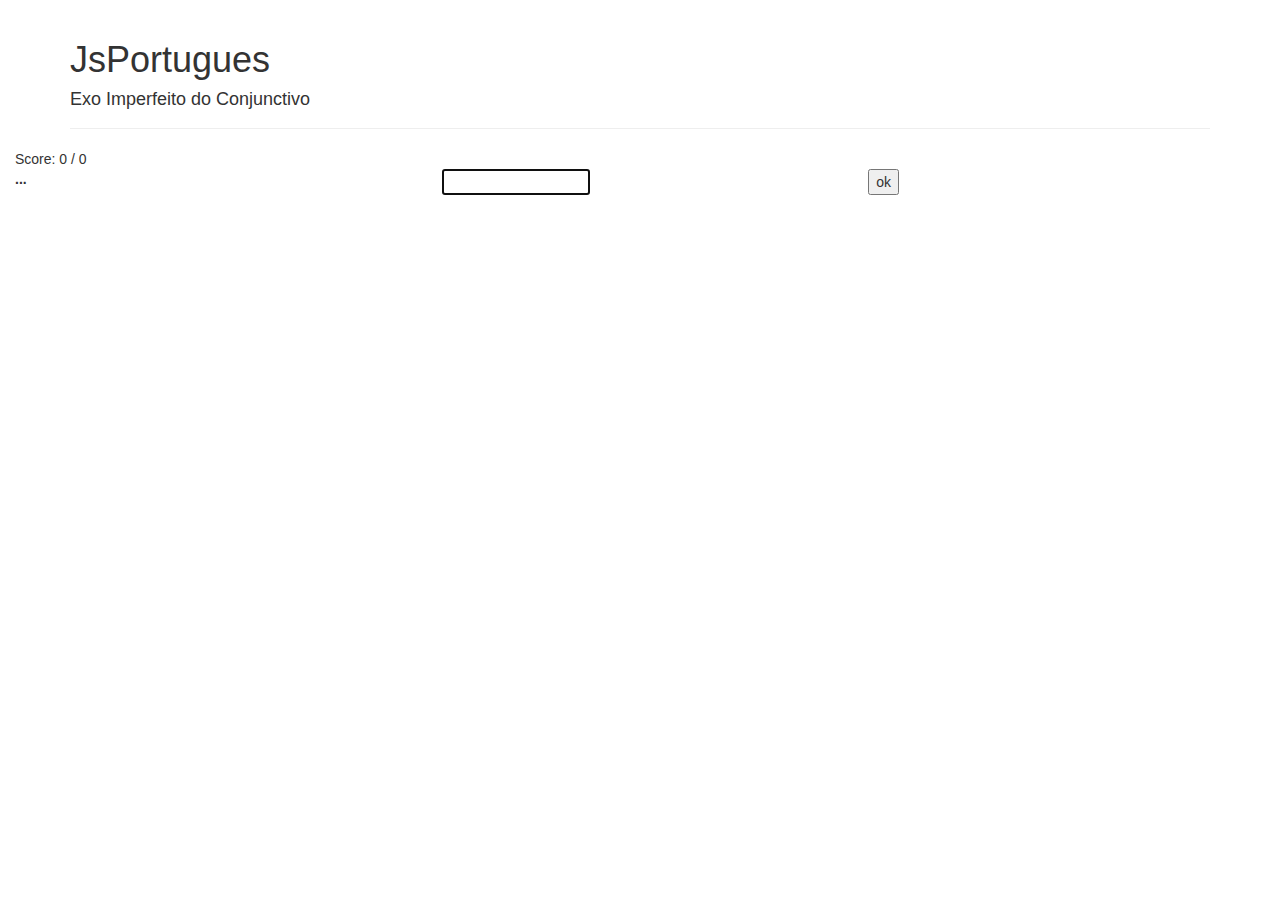
==== exo_random_imperfeitodoconjunctivo.html @ 8336bf06 "Backbone.js also used for exos preterito and imperfeito conjunctivo." ====
<!DOCTYPE=html>

<head>
  <title>JsPortugues - Exo Imperfeito do Conjunctivo</title>
  <link rel="shortcut icon" type="image/png" href="flag_icon_pt.gif" />
  
  
  <!-- Latest compiled and minified CSS -->
  <link rel="stylesheet" href="http://maxcdn.bootstrapcdn.com/bootstrap/3.2.0/css/bootstrap.min.css">
  <!-- jQuery library -->
  <script src="https://ajax.googleapis.com/ajax/libs/jquery/1.11.1/jquery.min.js"></script>
  <!-- Latest compiled JavaScript -->
  <script src="http://maxcdn.bootstrapcdn.com/bootstrap/3.2.0/js/bootstrap.min.js"></script>
  

  <script src="underscore-min.js"></script>
  <!--script src="http://ajax.cdnjs.com/ajax/libs/underscore.js/1.1.4/underscore-min.js"></script-->
  
  <script src="backbone-min.js"></script>
  <!--script src="http://ajax.cdnjs.com/ajax/libs/backbone.js/0.3.3/backbone-min.js"></script-->
  
  
  <script type="text/javascript" src="verb.js" charset="UTF-8"> </script>
  <script type="text/javascript" src="log.js" charset="UTF-8"> </script>
  <script type="text/javascript" src="imperfeitodoconjunctivo.js" charset="UTF-8"> </script>
  <script type="text/javascript" src="imperfeitodoconjunctivo.exo.js" charset="UTF-8"> </script>
  
  <!-- <meta name="viewport" content="width=device-width, initial-scale=1"/> -->
  <meta name="viewport" content="width=device-width, initial-scale=1.0, maximum-scale=1.0">
  <!--<link rel="stylesheet" type="text/css" href="jsportugues.css"> </style> -->
  <style> 
    .wrong {
        color: red;
    }

    .right {
        color: green;
    }
  </style>
</head>


<body>
    <div class="container">
    <div class="page-header">
      <h1>JsPortugues</h1>
      <h4>Exo Imperfeito do Conjunctivo</h4>
    </div>
  </div>
  
  <div class="container-fluid">
    <div id=score>...</div>
    <div class="row">
      <div class="col-xs-5 col-sm-4 col-md-4"><label id=question>...</label></div>
      <div class="col-xs-5 col-sm-4 col-md-4"><input type="text" id="useranswer"  size=15 autocapitalize="off" autofocus></input></div>
      <div class="col-xs-2 col-sm-4 col-md-4"><button id="submit">ok</button></div>
    </div>
    <div id=answerslog></div>
  </div>
  
  
  <script>
  
    // The answer submitting function
    function submitAnswer()
    {
      var useranswer = document.getElementById('useranswer').value;
      
      // Check that's not a compulsive press on ENTER
      if (useranswer === "") {
        return;
      }

      // Display the solution
      log_insert("answerslog", (useranswer === question.solution), useranswer, question.solutionFullText);
      
      // Let's go for the next question!
      refreshScore();
      refreshQuestion();
    }

    // Global exo context
    var question;
    var score = { nbSuccess: 0, nbFailure: 0 };

    function refreshQuestion() {
      question = createQuestion();
      document.getElementById('question').textContent = question.text;
      document.getElementById('useranswer').value = "";
    }

    function refreshScore() {
      document.getElementById('score').textContent = "Score:  " + score.nbSuccess + " / " + (score.nbSuccess + score.nbFailure);
    }


    // Init DOM
    document.getElementById('submit').onclick = submitAnswer;
    document.body.onkeydown = function(event) { if(event.keyCode == 13) { submitAnswer(); } };
    refreshScore();
    refreshQuestion();
    
  </script>

</body>
---- jsportugues.css ----
body {
    background-color: DarkSlateGray;
    font-family: "Arial";
    color: white;
    font-size: 20px;
}

h1 {
    color: lime;
    text-align: center;
}

.wrong {
    color: red;
}

.right {
    color: lime;
}
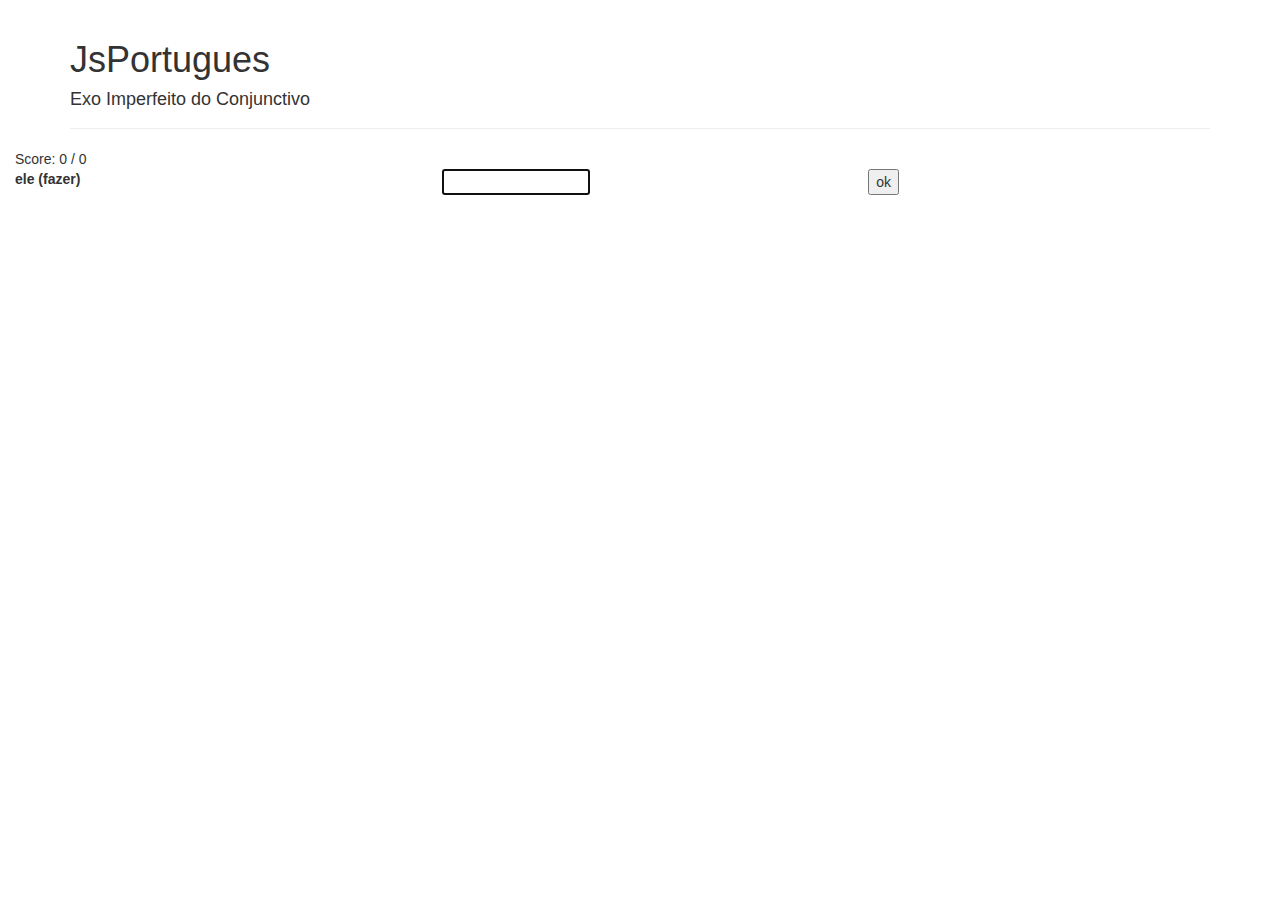
==== commit c7d87e17: "Global methods 'subjects', 'createQuestion', 'nopreterito', 'nopresentedoconjunctivo', 'noimperfeito" ====
--- a/exo_random_imperfeitodoconjunctivo.html
+++ b/exo_random_imperfeitodoconjunctivo.html
@@ -3,32 +3,32 @@
 <head>
   <title>JsPortugues - Exo Imperfeito do Conjunctivo</title>
   <link rel="shortcut icon" type="image/png" href="flag_icon_pt.gif" />
-  
-  
+
+
   <!-- Latest compiled and minified CSS -->
   <link rel="stylesheet" href="http://maxcdn.bootstrapcdn.com/bootstrap/3.2.0/css/bootstrap.min.css">
   <!-- jQuery library -->
   <script src="https://ajax.googleapis.com/ajax/libs/jquery/1.11.1/jquery.min.js"></script>
   <!-- Latest compiled JavaScript -->
   <script src="http://maxcdn.bootstrapcdn.com/bootstrap/3.2.0/js/bootstrap.min.js"></script>
-  
+
 
   <script src="underscore-min.js"></script>
   <!--script src="http://ajax.cdnjs.com/ajax/libs/underscore.js/1.1.4/underscore-min.js"></script-->
-  
+
   <script src="backbone-min.js"></script>
   <!--script src="http://ajax.cdnjs.com/ajax/libs/backbone.js/0.3.3/backbone-min.js"></script-->
-  
-  
+
+
   <script type="text/javascript" src="verb.js" charset="UTF-8"> </script>
   <script type="text/javascript" src="log.js" charset="UTF-8"> </script>
   <script type="text/javascript" src="imperfeitodoconjunctivo.js" charset="UTF-8"> </script>
   <script type="text/javascript" src="imperfeitodoconjunctivo.exo.js" charset="UTF-8"> </script>
-  
+
   <!-- <meta name="viewport" content="width=device-width, initial-scale=1"/> -->
   <meta name="viewport" content="width=device-width, initial-scale=1.0, maximum-scale=1.0">
   <!--<link rel="stylesheet" type="text/css" href="jsportugues.css"> </style> -->
-  <style> 
+  <style>
     .wrong {
         color: red;
     }
@@ -47,7 +47,7 @@
       <h4>Exo Imperfeito do Conjunctivo</h4>
     </div>
   </div>
-  
+
   <div class="container-fluid">
     <div id=score>...</div>
     <div class="row">
@@ -57,15 +57,15 @@
     </div>
     <div id=answerslog></div>
   </div>
-  
-  
+
+
   <script>
-  
+
     // The answer submitting function
     function submitAnswer()
     {
       var useranswer = document.getElementById('useranswer').value;
-      
+
       // Check that's not a compulsive press on ENTER
       if (useranswer === "") {
         return;
@@ -73,7 +73,7 @@
 
       // Display the solution
       log_insert("answerslog", (useranswer === question.solution), useranswer, question.solutionFullText);
-      
+
       // Let's go for the next question!
       refreshScore();
       refreshQuestion();
@@ -84,7 +84,7 @@
     var score = { nbSuccess: 0, nbFailure: 0 };
 
     function refreshQuestion() {
-      question = createQuestion();
+      question = JsPortugues.createQuestion();
       document.getElementById('question').textContent = question.text;
       document.getElementById('useranswer').value = "";
     }
@@ -99,7 +99,7 @@
     document.body.onkeydown = function(event) { if(event.keyCode == 13) { submitAnswer(); } };
     refreshScore();
     refreshQuestion();
-    
+
   </script>
 
 </body>
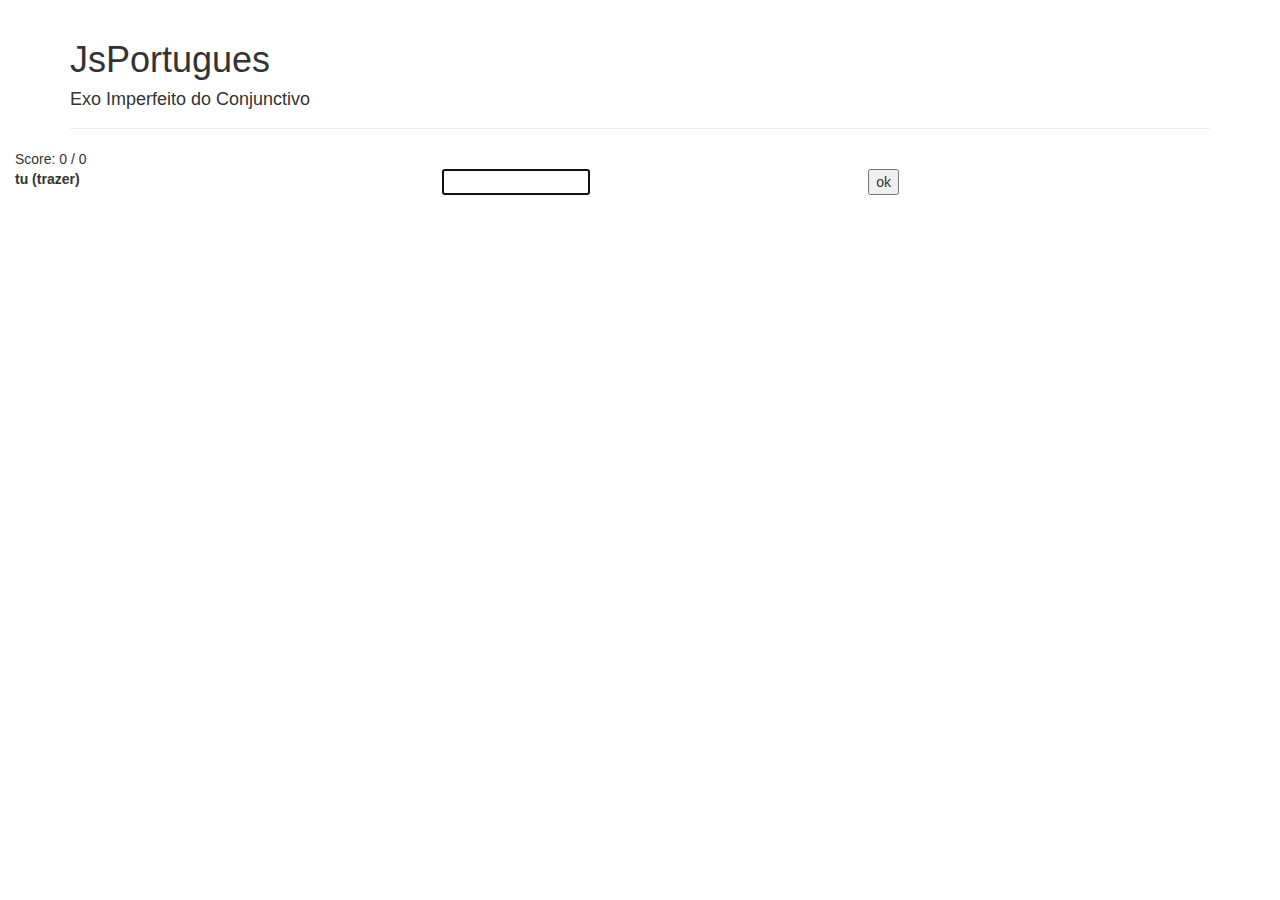
==== commit 14413a69: "All 'createQuestion' methods are now on JsPortugues.exercisios.<tempo>.createQuestion." ====
--- a/exo_random_imperfeitodoconjunctivo.html
+++ b/exo_random_imperfeitodoconjunctivo.html
@@ -84,7 +84,7 @@
     var score = { nbSuccess: 0, nbFailure: 0 };
 
     function refreshQuestion() {
-      question = JsPortugues.createQuestion();
+      question = JsPortugues.exercises.imperfeitodoconjunctivo.createQuestion();
       document.getElementById('question').textContent = question.text;
       document.getElementById('useranswer').value = "";
     }
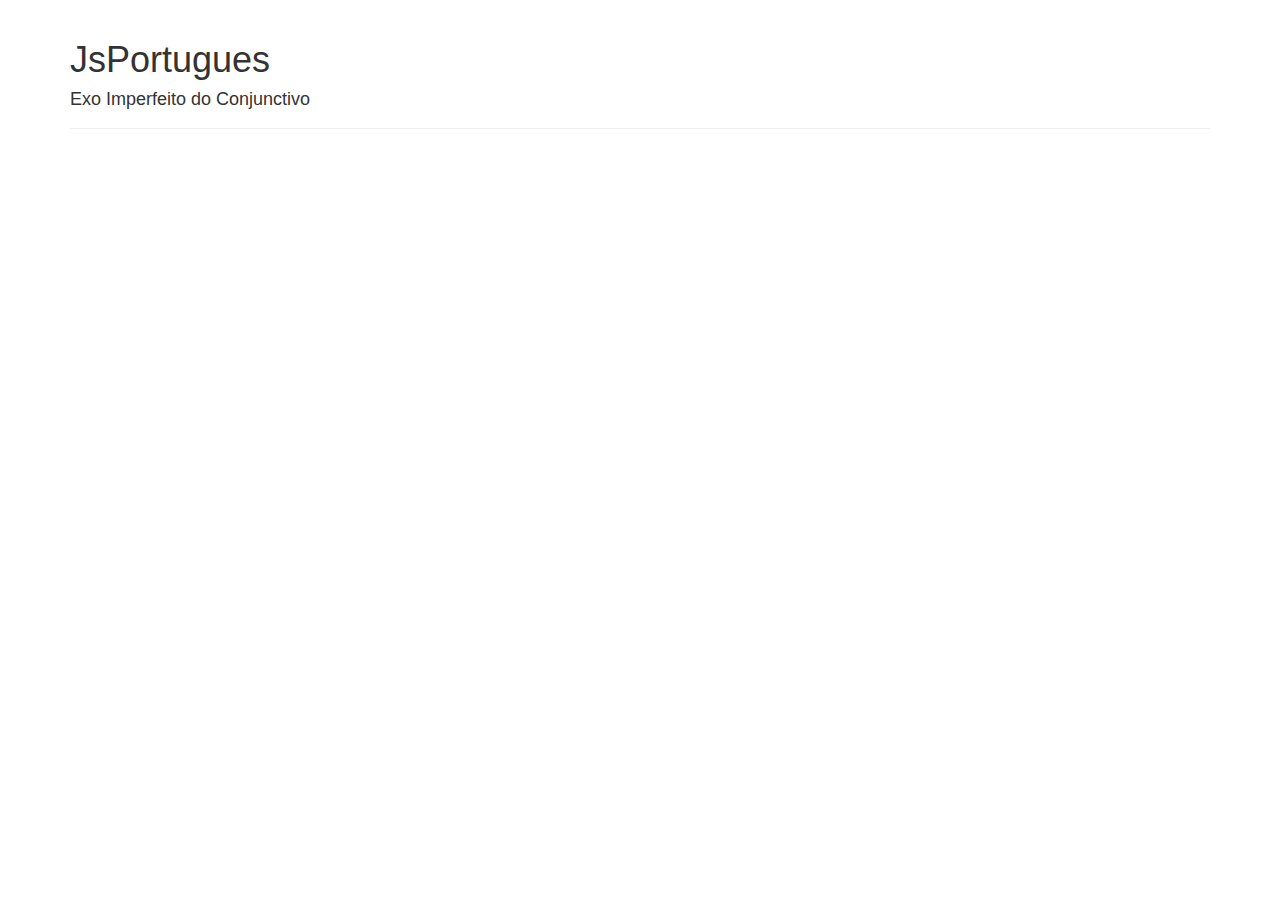
==== commit 0464e11f: "(Not functional) Exo imperfeito got a View and a Model." ====
--- a/exo_random_imperfeitodoconjunctivo.html
+++ b/exo_random_imperfeitodoconjunctivo.html
@@ -16,7 +16,7 @@
   <script src="underscore-min.js"></script>
   <!--script src="http://ajax.cdnjs.com/ajax/libs/underscore.js/1.1.4/underscore-min.js"></script-->
 
-  <script src="backbone-min.js"></script>
+  <script src="backbone.js"></script>
   <!--script src="http://ajax.cdnjs.com/ajax/libs/backbone.js/0.3.3/backbone-min.js"></script-->
 
 
@@ -49,56 +49,156 @@
   </div>
 
   <div class="container-fluid">
-    <div id=score>...</div>
+    <div id="content"></div>
+    <!--div id=score>...</div>
     <div class="row">
       <div class="col-xs-5 col-sm-4 col-md-4"><label id=question>...</label></div>
       <div class="col-xs-5 col-sm-4 col-md-4"><input type="text" id="useranswer"  size=15 autocapitalize="off" autofocus></input></div>
       <div class="col-xs-2 col-sm-4 col-md-4"><button id="submit">ok</button></div>
-    </div>
+    </div-->
     <div id=answerslog></div>
   </div>
 
 
   <script>
 
+    var ImperfeitodoconjunctivoModel = Backbone.Model.extend({
+
+      defaults: {
+        question: undefined,
+        useranswer: "",
+        isSuccess: true,
+        score: { nbSuccess: 0, nbFailure: 0 },
+      },
+
+      initialize: function() {
+        this.refreshQuestion();
+      },
+
+      refreshQuestion: function() {
+        question = JsPortugues.exercises.imperfeitodoconjunctivo.createQuestion();
+        this.set('question', question);
+        this.set('useranswer', "");
+      },
+
+      submitAnswer: function(useranswer) {
+        var question = this.get('question');
+        this.set({
+          useranswer: useranswer,
+          isSuccess: (useranswer === question.solution),
+        });
+      },
+    });
+
+
+
+    var ImperfeitodoconjunctivoView = Backbone.View.extend({
+      el: "#content",
+
+      events: {
+        "click": "submitAnswer",
+        "keypress": "onKeyPress",
+      },
+
+      initialize: function() {
+        this.model.on('change', this.render, this);
+      },
+
+      template: _.template(
+        //'<div id=score><%="Score:  " + score.nbSuccess + " / " + (score.nbSuccess + score.nbFailure)%></div>'+
+        '<div class="row">'+
+          '<div class="col-xs-5 col-sm-4 col-md-4"><label id=question><%=question.text%></label></div>'+
+          '<div class="col-xs-5 col-sm-4 col-md-4"><input type="text" id="useranswer"  size=15 autocapitalize="off" autofocus></input></div>'+
+          '<div class="col-xs-2 col-sm-4 col-md-4"><button id="submit">ok</button></div>'+
+        '</div>'),
+
+      render: function() {
+        // Display the solution
+        var useranswer = this.model.get('useranswer');
+        var question = this.model.get('question');
+        //log_insert("answerslog", (useranswer === question.solution), useranswer, question.solutionFullText);
+
+        return this.$el.html( this.template(this.model) );
+      },
+
+      submitAnswer: function() {
+        var useranswer = document.getElementById('useranswer').value;
+
+        // Check that's not a compulsive press on ENTER
+        if (useranswer === "") {
+          return;
+        }
+
+        this.model.submitAnswer(useranswer);
+
+        // Display the solution
+        // log_insert("answerslog", (useranswer === question.solution), useranswer, question.solutionFullText);
+
+        // Let's go for the next question!
+        //refreshScore();
+        //refreshQuestion();
+      },
+
+      onKeyPress: function(e) {
+        if(event.keyCode == 13) { this.submitAnswer(); }
+      },
+
+
+      // refreshQuestion: function() {
+      //   // question = JsPortugues.exercises.imperfeitodoconjunctivo.createQuestion();
+      //   document.getElementById('question').textContent = question.text;
+      //   document.getElementById('useranswer').value = "";
+      // },
+
+      refreshScore: function() {
+        document.getElementById('score').textContent = "Score:  " + score.nbSuccess + " / " + (score.nbSuccess + score.nbFailure);
+      },
+
+    });
+
+    var imperfeitodoconjunctivoModel = new ImperfeitodoconjunctivoModel();
+    var imperfeitodoconjunctivoView = new ImperfeitodoconjunctivoView({ model: imperfeitodoconjunctivoModel });
+    imperfeitodoconjunctivoView.render();
+
+
     // The answer submitting function
-    function submitAnswer()
-    {
-      var useranswer = document.getElementById('useranswer').value;
-
-      // Check that's not a compulsive press on ENTER
-      if (useranswer === "") {
-        return;
-      }
-
-      // Display the solution
-      log_insert("answerslog", (useranswer === question.solution), useranswer, question.solutionFullText);
-
-      // Let's go for the next question!
-      refreshScore();
-      refreshQuestion();
-    }
-
-    // Global exo context
-    var question;
-    var score = { nbSuccess: 0, nbFailure: 0 };
-
-    function refreshQuestion() {
-      question = JsPortugues.exercises.imperfeitodoconjunctivo.createQuestion();
-      document.getElementById('question').textContent = question.text;
-      document.getElementById('useranswer').value = "";
-    }
-
-    function refreshScore() {
-      document.getElementById('score').textContent = "Score:  " + score.nbSuccess + " / " + (score.nbSuccess + score.nbFailure);
-    }
-
-
-    // Init DOM
-    document.getElementById('submit').onclick = submitAnswer;
-    document.body.onkeydown = function(event) { if(event.keyCode == 13) { submitAnswer(); } };
-    refreshScore();
-    refreshQuestion();
+    // function submitAnswer()
+    // {
+    //   var useranswer = document.getElementById('useranswer').value;
+    //
+    //   // Check that's not a compulsive press on ENTER
+    //   if (useranswer === "") {
+    //     return;
+    //   }
+    //
+    //   // Display the solution
+    //   log_insert("answerslog", (useranswer === question.solution), useranswer, question.solutionFullText);
+    //
+    //   // Let's go for the next question!
+    //   refreshScore();
+    //   refreshQuestion();
+    // }
+    //
+    // // Global exo context
+    // var question;
+    // var score = { nbSuccess: 0, nbFailure: 0 };
+    //
+    // function refreshQuestion() {
+    //   question = JsPortugues.exercises.imperfeitodoconjunctivo.createQuestion();
+    //   document.getElementById('question').textContent = question.text;
+    //   document.getElementById('useranswer').value = "";
+    // }
+    //
+    // function refreshScore() {
+    //   document.getElementById('score').textContent = "Score:  " + score.nbSuccess + " / " + (score.nbSuccess + score.nbFailure);
+    // }
+    //
+    //
+    // // Init DOM
+    // document.getElementById('submit').onclick = submitAnswer;
+    // document.body.onkeydown = function(event) { if(event.keyCode == 13) { submitAnswer(); } };
+    // refreshScore();
+    // refreshQuestion();
 
   </script>
 
